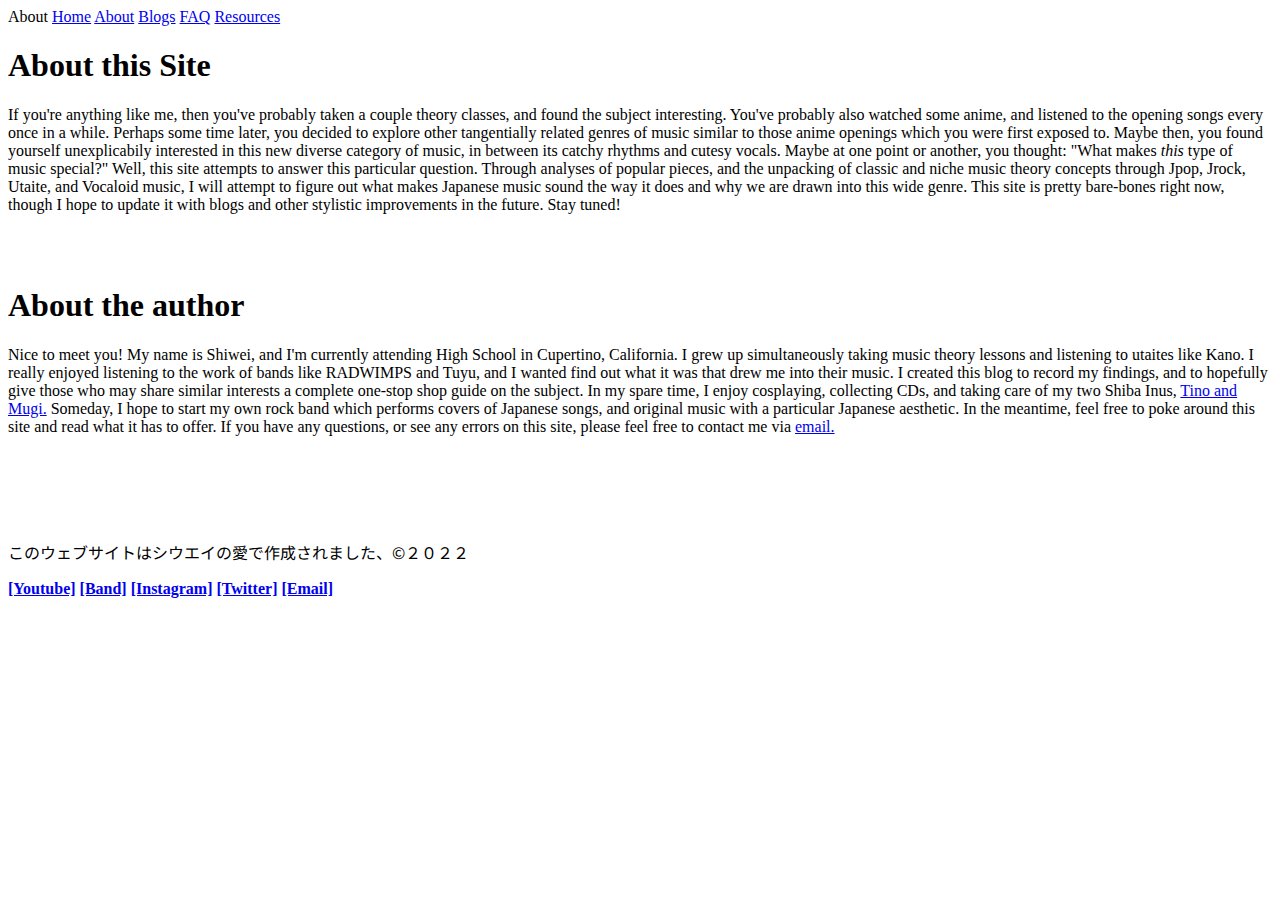
==== pages/about.html @ fd388cd2 "Add files via upload" ====
<!DOCTYPE html>
<html>
  <head>
    <title>About -- Weeb Theory</title>
    <link rel="icon" type="image/x-icon" href="../pictures/favicon.png" style = "height: 84px;">
    <meta charset = "utf-8">
    <meta name = "description" content = "About the blog, and the author of it.">
    <meta name = "author" content = "Shiwei Chen">
    <meta name = "keywords" content = "Shiwei Chen, Music, Music Theory, Composition, Japanese Music,
    Vancouver, Cupertino, Tino, chs, JPop, Anime, Weeb, Jp Music, Composition, Music Composition, Jpop Music Theory, Japanese Music">
    <meta name = "viewport" content = "width = device-width, initial-scale = 1.0">
    <link href="../StyleSheet.css" rel="stylesheet">
    <link href="https://fonts.googleapis.com/css2?family=Source+Sans+Pro&display=swap" rel="stylesheet">
    <link href="https://fonts.googleapis.com/css2?family=Noto+Sans+JP:wght@100&display=swap" rel="stylesheet">
  </head>

  <body>
    <main>
      <div class="navbar">
        <a class = "navbar-leader">About</a>
        <a class = "navbar-box" href="../index.html">Home</a>
        <a class = "navbar-box" href="about.html">About</a>
        <a class = "navbar-box" href="blogs.html">Blogs</a>
        <a class = "navbar-box" href="faq.html">FAQ</a>
        <a class = "navbar-box" href="resources.html">Resources</a>
        <a></a>
      </div>

      <div class="main-body">
          <h1 class = "header-box">About this Site</h1>
          <p>If you're anything like me, then you've probably taken a couple theory classes, and found the subject interesting. You've probably also watched some anime, and listened
            to the opening songs every once in a while. Perhaps some time later, you decided to explore other tangentially related genres of music similar to those anime openings which
            you were first exposed to. Maybe then, you found
            yourself unexplicabily interested in this new diverse category of music, in between its catchy rhythms and cutesy vocals. Maybe at one point or another, you thought: "What makes <i>this</i>
            type of music special?" Well, this site attempts to answer this particular question. Through analyses of popular pieces, and the unpacking of classic and niche music theory concepts
            through Jpop, Jrock, Utaite, and Vocaloid music, I will attempt to figure out what makes Japanese music sound the way it does and why we are drawn into this wide genre.
            This site is pretty bare-bones right now, though I hope to update it with blogs and other stylistic improvements in the future. Stay tuned! </p>

        <br>
        <img class = "blog-image" src="../pictures/about1.jpeg" alt="">
        <br>

        <h1 class = "header-box">About the author</h1>
        <p>Nice to meet you! My name is Shiwei, and I'm currently attending High School in Cupertino, California.
           I grew up simultaneously taking music theory lessons and listening to utaites like Kano. I really enjoyed listening to the work of bands like RADWIMPS
          and Tuyu, and I wanted find out what it was that drew me into their music. I created this blog to record my findings, and to hopefully
          give those who may share similar interests a complete one-stop shop guide on the subject. In my spare time, I enjoy cosplaying, collecting
        CDs, and taking care of my two Shiba Inus, <a href="https://www.instagram.com/alanspups/?hl=en" target = "_blank">Tino and Mugi.</a> Someday, I hope to start
        my own rock band which performs covers of Japanese songs, and original music with a particular Japanese aesthetic. In the meantime, feel free to poke around this site and read what it has to offer.
        If you have any questions, or see any errors on this site, please feel free to contact me via
        <a href="mailto:shiweichen06@gmail.com" target = "_blank">email.</a>
</p>

      <br>
      <img class = "blog-image" src="../pictures/mugi-fish.gif" alt="">
      <br>
      </div>

      <div class="footer-content">
          <br> <br>
          <p style = "font-family: Noto Sans JP, monospace;">このウェブサイトはシウエイの愛で作成されました、©２０２２</p>
          <a href="https://www.youtube.com/channel/UCAdBU-8zvj-W6T5hzwg3VrA" target = "_blank" class = "footer-links"><b>[Youtube]</b></a>
          <a href="#" class = "footer-links" target = "_blank"><b>[Band]</b></a>
          <a href="https://www.instagram.com/aprilschen6/" target = "_blank" class = "footer-links"><b>[Instagram]</b></a>
          <a href="https://twitter.com/Aprilschen" class = "footer-links" target = "_blank">  <b>[Twitter]</b></a>
          <a href="mailto:shiweichen06@gmail.com" class = "footer-links" target = "_blank">  <b>[Email]</b></a>
        </div>
    </main>
  </body>
</html>
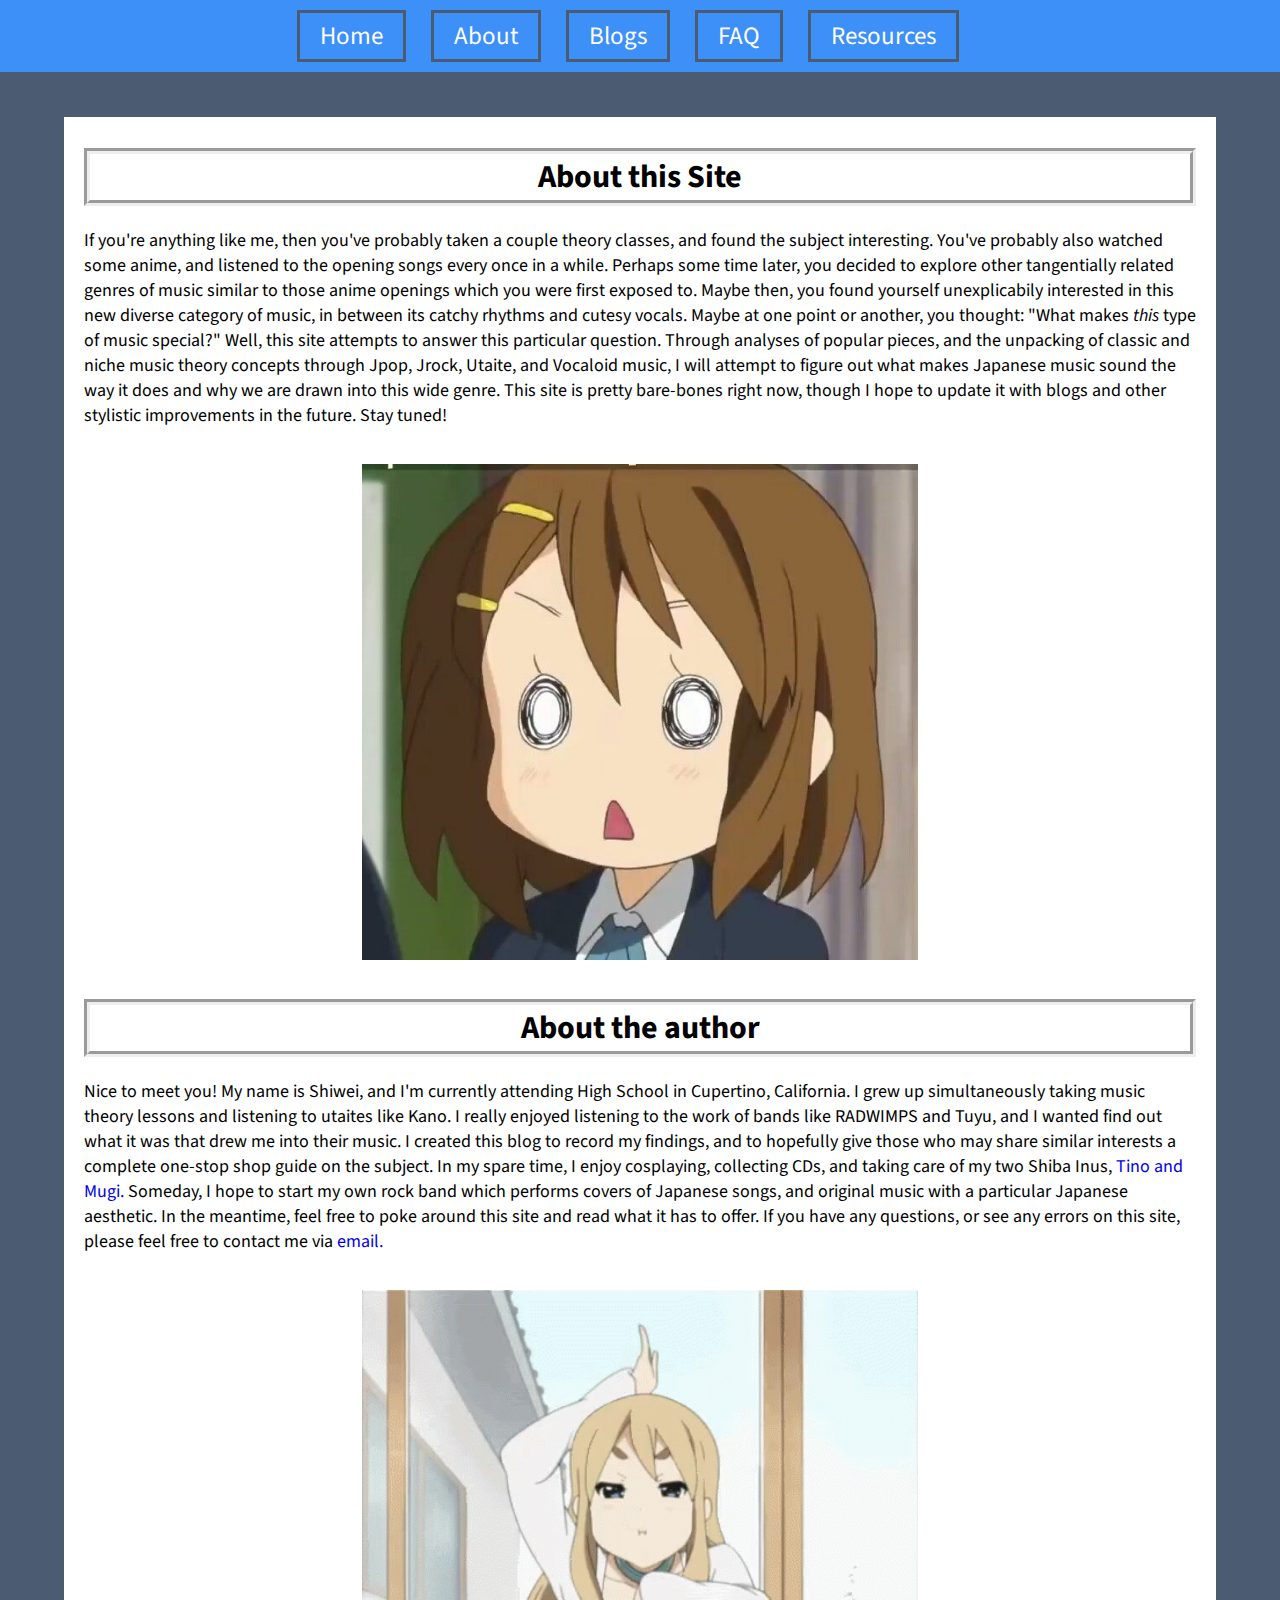
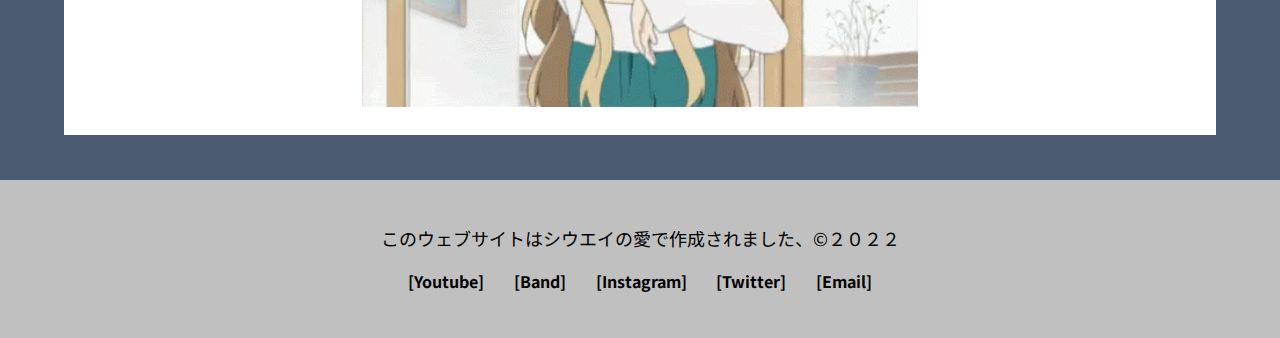
==== commit a7c993ff: "Add files via upload" ====
--- a/pages/about.html
+++ b/pages/about.html
@@ -17,7 +17,6 @@
   <body>
     <main>
       <div class="navbar">
-        <a class = "navbar-leader">About</a>
         <a class = "navbar-box" href="../index.html">Home</a>
         <a class = "navbar-box" href="about.html">About</a>
         <a class = "navbar-box" href="blogs.html">Blogs</a>
@@ -57,7 +56,6 @@
       </div>
 
       <div class="footer-content">
-          <br> <br>
           <p style = "font-family: Noto Sans JP, monospace;">このウェブサイトはシウエイの愛で作成されました、©２０２２</p>
           <a href="https://www.youtube.com/channel/UCAdBU-8zvj-W6T5hzwg3VrA" target = "_blank" class = "footer-links"><b>[Youtube]</b></a>
           <a href="#" class = "footer-links" target = "_blank"><b>[Band]</b></a>
--- a/StyleSheet.css
+++ b/StyleSheet.css
@@ -0,0 +1,128 @@
+a:link { text-decoration: none; }
+a:visited { text-decoration: none; }
+
+h1:link { text-decoration: none; }
+h1:visited { text-decoration: none; }
+
+body {
+  background-color: #4B5B71;
+  margin: 0;
+}
+
+h1, h2, h3, h4, h5, h6, p{
+  font-family: 'Source Sans Pro', sans-serif;
+}
+
+p {
+  font-size: 18px;
+}
+
+.navbar {
+  display: flex;
+  padding: 10px 3px 10px 3px;
+  align-items: center;
+  justify-content: center;
+  flex-wrap: wrap;
+  font-size: 25px;
+  gap: 1em;
+  background-color: #3E90F9;
+}
+
+.navbar-box {
+  padding: 5px 20px 5px 20px;
+  font-family: Georgia, 'Source Sans Pro', sans-serif;
+  border-style: solid;
+  border-width: 3px;
+  border-color: #4B5B71;
+  border: 3px 3px 3px 3px;
+  text-align: center;
+  background-color: #3E90F9;
+  color: white !important;
+  transition: background 350ms ease;
+}
+
+.navbar-box:hover {
+  text-align: center;
+  background-color: white;
+  border-color: #4B5B71;
+  color: #4B5B71 !important;
+}
+
+.main-body {
+  background-color: white;
+  margin: 5vh 5vw 5vh 5vw;
+  padding: 10px 20px 10px 20px;
+  min-height: 600px;
+}
+
+.article {
+  margin: 4vh 1vw 5vh 1vw;
+  padding: 3vh 3vw 2vh 3vw;
+  background-color: #E7E7E7;
+  min-height: auto;
+}
+
+.tags {
+  display: flex;
+  flex-wrap: wrap;
+  gap: 1em;
+}
+
+.button-box {
+  font-family: 'Source Sans Pro', sans-serif;
+  text-align: center;
+  background-color: #FF816D;
+  padding: 4px 4px 4px 4px;
+  margin: 0 10px 0 10px;
+  color: white !important;
+  transition: background 350ms ease;
+}
+
+.date-box {
+  font-family: 'Source Sans Pro', sans-serif;
+  text-align: center;
+  background-color: silver;
+  padding: 4px 4px 4px 4px;
+  color: white !important;
+  transition: background 350ms ease;
+}
+
+.button-box:hover {
+  text-align: center;
+  background-color: #D6280D;
+  color: white !important;
+}
+
+.header-box {
+  text-align: center;
+  border-style: groove;
+  border-width: 6px;
+}
+
+.blog-image {
+  display: block;
+  margin-left: auto;
+  margin-right: auto;
+  width: 50%;
+}
+
+.thumbnail-image {
+  display: block;
+  margin-top: 1em;
+  margin-left: auto;
+  margin-right: auto;
+  width: 66%;
+}
+
+/* Footer */
+.footer-content {
+  background-color: silver;
+  text-align: center;
+  font-family: Noto Sans JP, monospace;
+  padding: 3vh 2vh 5vh 2vh;
+}
+.footer-links {
+  margin: 0 1vw 0 1vw;
+  color: black;
+  font-family: Noto Sans JP, monospace;
+}
